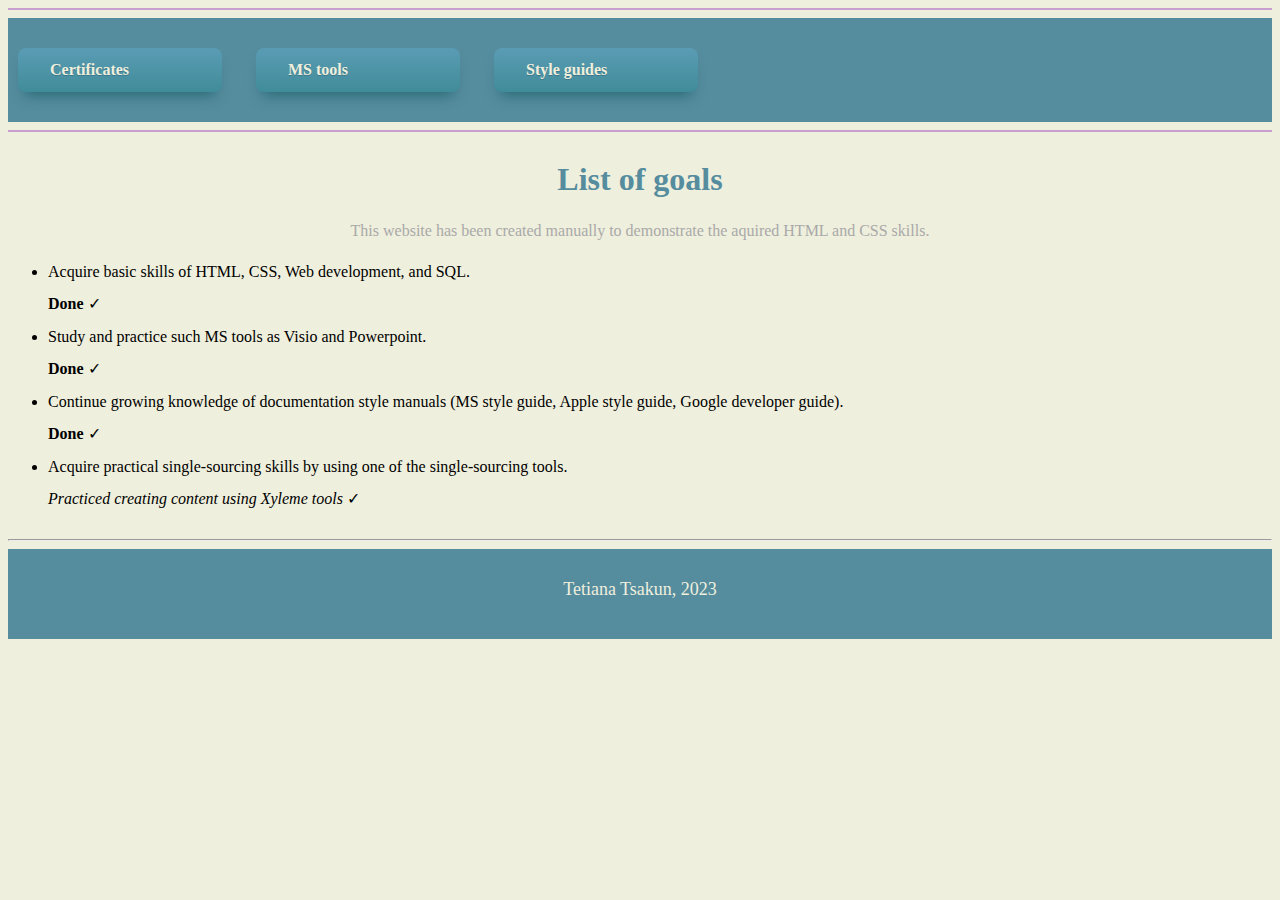
==== index.html @ 3c6a44ab "Adding files" ====
<!doctype html>
<html lang="en">
<head>
  <meta charset="utf-8">
  <meta name="viewport" content="width=device-width, initial-scale=1">
  <link href="mystyles.css" rel="stylesheet" type="text/css">
  <title>My Project</title>
</head>
<header>
<hr class="hrone">
<nav>
	<a href="hccertificates.html" class="buttonset">Certificates</a>
	<a href="mstools.html" class="buttonset">MS tools</a>
	<a href="apple.html" class="buttonset">Style guides</a>
</nav>
</header>
<hr class="hrone">
  <body>
  	<div class="main">
	<h1>List of goals</h1>
	<p>This website has been created manually to demonstrate the aquired HTML and CSS skills.</p>
	<div class="listone">
	  	 <ol>
		    <li>Acquire basic skills of HTML, CSS, Web development, and SQL.<br><strong>Done </strong><span>&#10003;</span></li>
		    <li>Study and practice such MS tools as Visio and Powerpoint.<br><strong>Done </strong><span>&#10003;</span></li>
		    <li>Continue growing knowledge of documentation style manuals (MS style guide, Apple style guide, Google developer guide).<br><strong>Done </strong><span>&#10003;</span></li>
		    <li>Acquire practical single-sourcing skills by using one of the single-sourcing tools.<br><em>Practiced creating content using Xyleme tools</em> <span>&#10003;</span></li>
	     </ol>
    </div>
</div>
    </body>
    <hr>
    <footer class="footer">
    	<p><span class="bottom">Tetiana Tsakun, 2023</span></p>
    </footer>
</html>
---- mystyles.css ----
body {
	background-color: #efefdd;
	height: 100%;
	width: auto;
}

.boldy {
	font-weight: bold;
}

p {
	font-family: san-serif;
	color: darkgray;
	text-align: center;
	line-height: 110%;
	margin-top: 2px;
	margin-bottom: 1px;
}

li {
	text-align: center;
	font-size: 16px;
	list-style: none;
	font-family: serif;
	margin-top: 1px;
	margin-bottom: 1px;
}

h1 {
	text-align: center;
	color: #558c9e;
}

h2 {
	text-align: left;
	padding-left: 20px;
}

h4 {
	text-align: left;
	padding-left: 20px;
	font-size: 18px;
}

img.certificate {
	width: 40%;
	height: auto;
	display: block;
	border-radius: 90px 0 90px 0;
	margin: 0 auto;
	margin-bottom: 30px;
	margin-top: 20px;
}

a {
	text-decoration: none;
    color: #558c9e;
}

nav {
	background-color: #558c9e;
}

.listone, .list,  ol, li {
	text-align: left;
	list-style: disc;
	line-height: 2;
}

.main {
	min-height: 100%;
	display: flex;
	flex-direction: column;
}

.hrone {
	border-color: #ca9ecf;
	border-style: solid;
}

.buttonset {
	box-shadow: 0px 10px 14px -7px #276873;
	background:linear-gradient(to bottom, #599bb3 5%, #408c99 100%);
	background-color:#599bb3;
	border-radius:8px;
	display:inline-block;
	cursor:pointer;
	color:#efefdd;
	font-family:san-serif;
	font-size:16px;
	font-weight:bold;
	padding:13px 32px;
	text-decoration:none;
	text-shadow:0px 1px 0px #3d768a;
	margin: 30px 20px 30px 10px;
	width: 140px;
}

.buttonset:hover {
	background:linear-gradient(to bottom, #408c99 5%, #599bb3 100%);
	background-color:#408c99;
}

.buttonset:active {
	position: relative;
	top:1px;
}

.footer {
    position: relative;
    flex-shrink: 0;
    width: 100%;
    bottom: 0;
    height: 60px;
    left: 0;
    background-color: #558c9e;
    padding-top: 30px;
    margin-left: 0;
  }
  
 .bottom {
    color: #efefdd;
    font-size: 18px;
    margin-left: 0;
  }

  .text {
  	color: #000000;
  	text-align: left;
  	padding-left: 20px;
  	font-size: 16px;
  	line-height: 1.5;
  }

  .list {
  	font-size: 16px;
  	padding-top: 0px;
  }

table {
	position: relative;
	width: 50%;
	text-align: left;
	padding-left: 100px;
	padding: 10px;
}

.container {
	width: 100%;
	display: inline-flex;
	flex-direction: column;
	align-content: left;
	justify-content: flex-start;
	justify-items: center;
	flex-wrap: wrap;
	font-size: 16px;
}

  th {
  	font-weight: bold;
  	text-align: left;
  	text-decoration: underline;
  	padding-left: 20px;
  	color: #558c9e;
  }

  tbody {
  	text-align: left;
  	vertical-align: top;
  	padding-left: 30px;
  	padding-top: 15px;
  }

  td {
  	padding: 20px;
  	width: auto;
  	height: auto;
  }

.guides {
	border-radius: 10%;
	height: 150px;
	width: 200px;
	float: right;
	border: solid 3px #558c9e;
}

iframe {
	display: flex;
	justify-content: center;
	margin-left: 275px;
	border: solid 1px #558c9e;
}

.visio {
	border: solid 1px #558c9e;
	position: relative;
	margin-left: 305px;
}

.imagio {
	border: solid 1px #558c9e;
	margin-left: 400px;
}

h3 {
	text-align: center;
	font-style: italic;
}

.cert {
	text-align: center;
	list-style: none;
}

.toctitle {
	text-align: left;
	font-size: 18px;
	color: #000000;
}

#toc {
	margin: 20px;
}
  
#toc ul {
	list-style-type: none;
	margin: 50;
	padding: 20;
}
  
#toc li {
	margin-bottom: 5px;
}
  
#toc ref {
	text-decoration: none;
}

.hr {
	display: block;
	margin-bottom: 5px;
	margin-top: 15px;
	margin-left: 10px;
	margin-right: 700px;
	border-style: inset;
	border-width: 2px; 
}
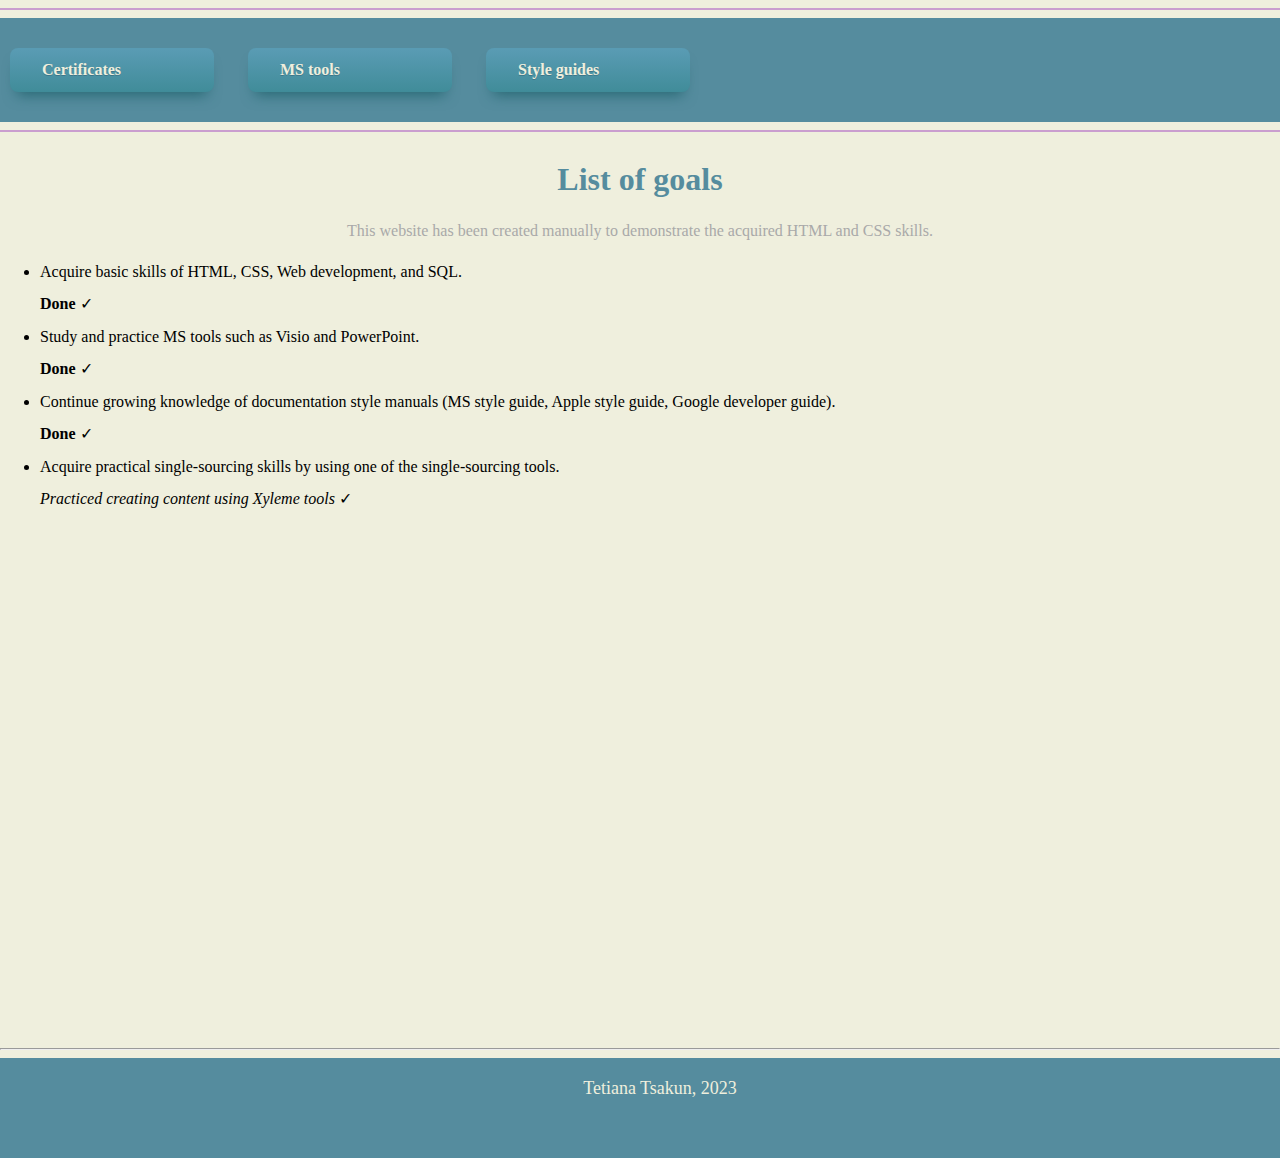
==== commit afff9071: "Improving code" ====
--- a/index.html
+++ b/index.html
@@ -6,6 +6,7 @@
   <link href="mystyles.css" rel="stylesheet" type="text/css">
   <title>My Project</title>
 </head>
+<body>
 <header>
 <hr class="hrone">
 <nav>
@@ -15,22 +16,21 @@
 </nav>
 </header>
 <hr class="hrone">
-  <body>
-  	<div class="main">
-	<h1>List of goals</h1>
-	<p>This website has been created manually to demonstrate the aquired HTML and CSS skills.</p>
-	<div class="listone">
-	  	 <ol>
-		    <li>Acquire basic skills of HTML, CSS, Web development, and SQL.<br><strong>Done </strong><span>&#10003;</span></li>
-		    <li>Study and practice such MS tools as Visio and Powerpoint.<br><strong>Done </strong><span>&#10003;</span></li>
-		    <li>Continue growing knowledge of documentation style manuals (MS style guide, Apple style guide, Google developer guide).<br><strong>Done </strong><span>&#10003;</span></li>
-		    <li>Acquire practical single-sourcing skills by using one of the single-sourcing tools.<br><em>Practiced creating content using Xyleme tools</em> <span>&#10003;</span></li>
-	     </ol>
-    </div>
-</div>
-    </body>
-    <hr>
-    <footer class="footer">
-    	<p><span class="bottom">Tetiana Tsakun, 2023</span></p>
-    </footer>
+  <div class="main">
+  	<h1>List of goals</h1>
+  	<p>This website has been created manually to demonstrate the acquired HTML and CSS skills.</p>
+  	<div class="listone">
+  	   <ol>
+  	      <li>Acquire basic skills of HTML, CSS, Web development, and SQL.<br><strong>Done </strong><span>&#10003;</span></li>
+  	      <li>Study and practice MS tools such as Visio and PowerPoint.<br><strong>Done </strong><span>&#10003;</span></li>
+  	      <li>Continue growing knowledge of documentation style manuals (MS style guide, Apple style guide, Google developer guide).<br><strong>Done </strong><span>&#10003;</span></li>
+  	      <li>Acquire practical single-sourcing skills by using one of the single-sourcing tools.<br><em>Practiced creating content using Xyleme tools</em> <span>&#10003;</span></li>
+  	   </ol>
+      </div>
+  </div>
+<hr>
+<footer class="footer">
+	<p><span class="bottom">Tetiana Tsakun, 2023</span></p>
+</footer>
+</body>
 </html>--- a/mystyles.css
+++ b/mystyles.css
@@ -1,7 +1,14 @@
-body {
+html, body {
+	height: 100%;
+	margin: 0;
 	background-color: #efefdd;
-	height: 100%;
 	width: auto;
+}
+
+.wrapper {
+	min-height: 100%;
+	display: flex;
+	flex-direction: column;
 }
 
 .boldy {
@@ -71,6 +78,7 @@
 	min-height: 100%;
 	display: flex;
 	flex-direction: column;
+	flex: 1;
 }
 
 .hrone {
@@ -114,17 +122,19 @@
     height: 60px;
     left: 0;
     background-color: #558c9e;
-    padding-top: 30px;
+    padding-top: 40px;
     margin-left: 0;
-  }
-  
- .bottom {
+	padding: 20px;
+	text-align: center;
+  }
+  
+.bottom {
     color: #efefdd;
     font-size: 18px;
     margin-left: 0;
   }
 
-  .text {
+.text {
   	color: #000000;
   	text-align: left;
   	padding-left: 20px;
@@ -132,10 +142,10 @@
   	line-height: 1.5;
   }
 
-  .list {
+.list {
   	font-size: 16px;
   	padding-top: 0px;
-  }
+}
 
 table {
 	position: relative;
@@ -156,22 +166,26 @@
 	font-size: 16px;
 }
 
-  th {
+.image-container {
+	text-align: center;
+}
+
+th {
   	font-weight: bold;
   	text-align: left;
   	text-decoration: underline;
   	padding-left: 20px;
   	color: #558c9e;
-  }
-
-  tbody {
+}
+
+tbody {
   	text-align: left;
   	vertical-align: top;
   	padding-left: 30px;
   	padding-top: 15px;
-  }
-
-  td {
+}
+
+td {
   	padding: 20px;
   	width: auto;
   	height: auto;
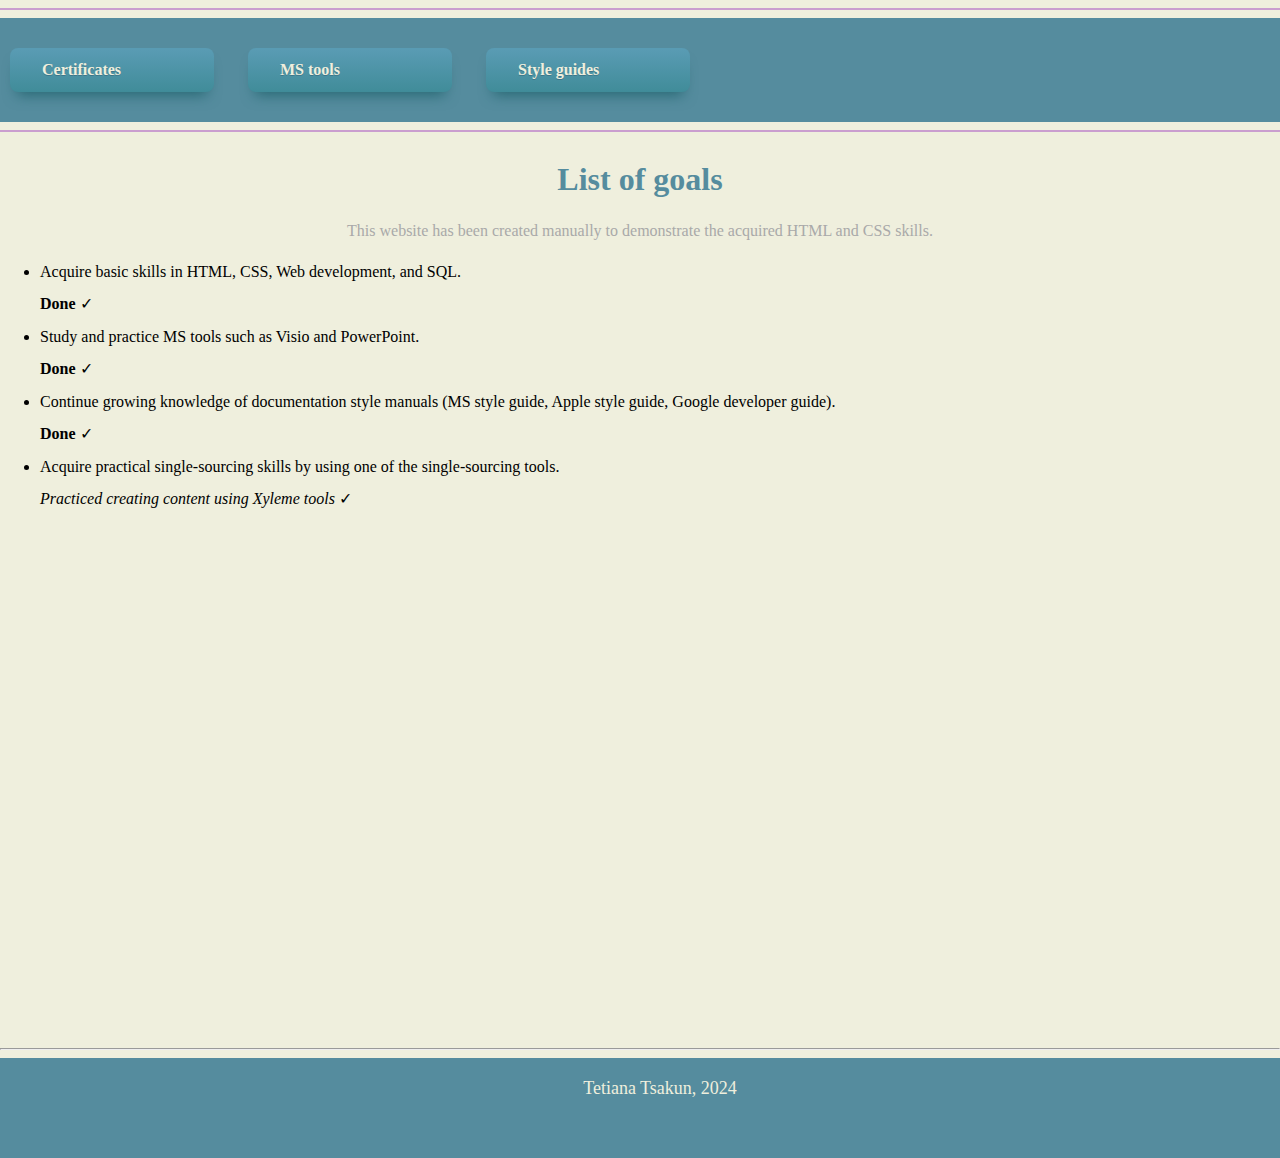
==== commit d71a4551: "Update index.html" ====
--- a/index.html
+++ b/index.html
@@ -21,7 +21,7 @@
   	<p>This website has been created manually to demonstrate the acquired HTML and CSS skills.</p>
   	<div class="listone">
   	   <ol>
-  	      <li>Acquire basic skills of HTML, CSS, Web development, and SQL.<br><strong>Done </strong><span>&#10003;</span></li>
+  	      <li>Acquire basic skills in HTML, CSS, Web development, and SQL.<br><strong>Done </strong><span>&#10003;</span></li>
   	      <li>Study and practice MS tools such as Visio and PowerPoint.<br><strong>Done </strong><span>&#10003;</span></li>
   	      <li>Continue growing knowledge of documentation style manuals (MS style guide, Apple style guide, Google developer guide).<br><strong>Done </strong><span>&#10003;</span></li>
   	      <li>Acquire practical single-sourcing skills by using one of the single-sourcing tools.<br><em>Practiced creating content using Xyleme tools</em> <span>&#10003;</span></li>
@@ -30,7 +30,7 @@
   </div>
 <hr>
 <footer class="footer">
-	<p><span class="bottom">Tetiana Tsakun, 2023</span></p>
+	<p><span class="bottom">Tetiana Tsakun, 2024</span></p>
 </footer>
 </body>
-</html>+</html>
--- a/mystyles.css
+++ b/mystyles.css
@@ -209,12 +209,10 @@
 .visio {
 	border: solid 1px #558c9e;
 	position: relative;
-	margin-left: 305px;
 }
 
 .imagio {
 	border: solid 1px #558c9e;
-	margin-left: 400px;
 }
 
 h3 {
